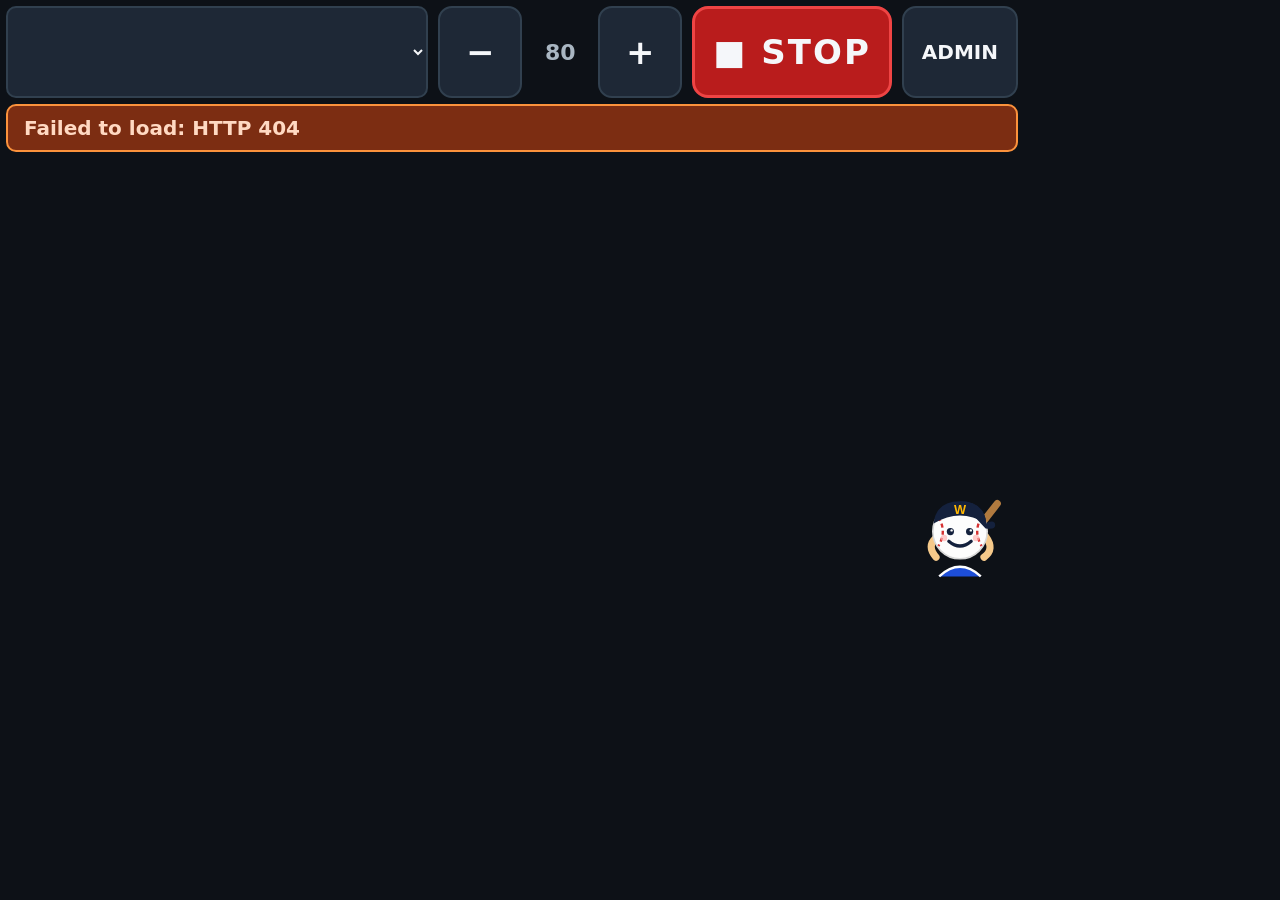
==== static/index.html @ 6b5cf4f6 "Frontend: kiosk grid, admin with touch reorder, clip editor, Walter, vendored wavesurfer" ====
<!DOCTYPE html>
<html lang="en">
<head>
<meta charset="utf-8">
<meta name="viewport" content="width=device-width, initial-scale=1, user-scalable=no">
<title>BatterBox</title>
<link rel="icon" href="img/walter.svg" type="image/svg+xml">
<link rel="stylesheet" href="css/batterbox.css">
</head>
<body class="kiosk">
<div id="kiosk">
  <div id="topbar">
    <select id="team-select" aria-label="Active team"></select>
    <button type="button" class="vol-btn" id="vol-down" aria-label="Volume down">−</button>
    <span class="vol-label" id="vol-label">–</span>
    <button type="button" class="vol-btn" id="vol-up" aria-label="Volume up">+</button>
    <button type="button" id="btn-stop">&#9632; STOP</button>
    <a class="nav-btn" href="admin.html">ADMIN</a>
  </div>
  <div class="banner" id="warn-banner" role="alert"></div>
  <div id="grid-wrap">
    <div id="grid" aria-label="Players"></div>
    <button type="button" class="page-arrow" id="page-prev" hidden aria-label="Previous page">&#8249;</button>
    <button type="button" class="page-arrow" id="page-next" hidden aria-label="Next page">&#8250;</button>
    <div id="page-indicator" hidden></div>
    <div id="walter"><img src="img/walter.svg" alt="Walter Walkup"></div>
  </div>
  <div id="phone-list" aria-label="Players"></div>
  <div id="mock-gpio"></div>
</div>
<script type="module" src="js/grid.js"></script>
</body>
</html>
---- static/css/batterbox.css ----
/* BatterBox — shared styles.
 * Kiosk: exactly 1024x600 landscape touchscreen, bright sunlight, older eyes, big hands.
 * Rules: dark bg / bright text, no text below ~18px, huge touch targets, no hover-only UI.
 */

:root {
  --bg: #0d1117;
  --panel: #161d27;
  --panel-2: #1e2836;
  --line: #31404f;
  --text: #f5f7fa;
  --dim: #a9b6c2;
  --accent: #ffb703;      /* big-league yellow */
  --accent-2: #38bdf8;
  --danger: #ef4444;
  --danger-dark: #b91c1c;
  --ok: #34d399;
  --warn-bg: #7c2d12;
  --radius: 14px;
}

* { box-sizing: border-box; }

html, body {
  margin: 0;
  padding: 0;
  background: var(--bg);
  color: var(--text);
  font-family: "Segoe UI", system-ui, Arial, sans-serif;
  font-size: 18px;
  -webkit-tap-highlight-color: transparent;
}

body.kiosk {
  width: 1024px;
  height: 600px;
  overflow: hidden;
}

button, select, input, textarea {
  font-family: inherit;
  color: var(--text);
}

button {
  background: var(--panel-2);
  border: 2px solid var(--line);
  border-radius: var(--radius);
  min-height: 56px;
  padding: 10px 18px;
  font-size: 20px;
  font-weight: 700;
  cursor: pointer;
  touch-action: manipulation;
  user-select: none;
  -webkit-user-select: none;
}
button:active { filter: brightness(1.35); }
button:disabled { opacity: 0.45; }

input, select, textarea {
  background: var(--panel-2);
  border: 2px solid var(--line);
  border-radius: 10px;
  padding: 12px 14px;
  font-size: 20px;
  min-height: 56px;
}
input:focus, select:focus, textarea:focus { outline: 3px solid var(--accent-2); outline-offset: 1px; }

a { color: var(--accent-2); }

.nav-btn {
  display: inline-flex;
  align-items: center;
  justify-content: center;
  background: var(--panel-2);
  border: 2px solid var(--line);
  border-radius: var(--radius);
  min-height: 56px;
  padding: 10px 18px;
  font-size: 20px;
  font-weight: 700;
  text-decoration: none;
  color: var(--text);
  touch-action: manipulation;
  user-select: none;
  -webkit-user-select: none;
  flex: 0 0 auto;
}
.nav-btn:active { filter: brightness(1.35); }

/* ---------- shared chrome ---------- */

.banner {
  display: none;
  background: var(--warn-bg);
  color: #ffd9c2;
  border: 2px solid #fb923c;
  border-radius: 10px;
  padding: 10px 16px;
  font-size: 20px;
  font-weight: 700;
}
.banner.show { display: block; }

.btn-danger {
  background: var(--danger-dark);
  border-color: var(--danger);
  color: #fff;
}
.btn-primary {
  background: #1d4ed8;
  border-color: #60a5fa;
  color: #fff;
}
.btn-ok {
  background: #065f46;
  border-color: var(--ok);
  color: #d1fae5;
}

.tag {
  display: inline-block;
  padding: 2px 10px;
  border-radius: 999px;
  font-size: 18px;
  font-weight: 700;
  background: var(--panel-2);
  border: 1px solid var(--line);
}
.tag.walkup { color: var(--accent-2); border-color: var(--accent-2); }
.tag.homerun { color: var(--accent); border-color: var(--accent); }
.tag.active { color: var(--ok); border-color: var(--ok); }

/* ---------- kiosk grid (index) ---------- */

#kiosk {
  display: flex;
  flex-direction: column;
  width: 1024px;
  height: 600px;
  padding: 6px;
  gap: 6px;
}

#topbar {
  display: flex;
  align-items: stretch;
  gap: 10px;
  height: 92px;
  flex: 0 0 auto;
}
#topbar select {
  flex: 1 1 auto;
  font-size: 26px;
  font-weight: 800;
  min-width: 0;
}
#topbar .vol-label {
  align-self: center;
  font-size: 22px;
  font-weight: 800;
  color: var(--dim);
  min-width: 56px;
  text-align: center;
}
#btn-stop {
  flex: 0 0 auto;
  min-width: 190px;
  font-size: 34px;
  font-weight: 900;
  letter-spacing: 2px;
  background: var(--danger-dark);
  border: 3px solid var(--danger);
  border-radius: 16px;
}
.vol-btn {
  flex: 0 0 auto;
  min-width: 84px;
  font-size: 34px;
  font-weight: 900;
}

#grid-wrap {
  position: relative;
  flex: 1 1 auto;
  min-height: 0;
}

#grid {
  display: grid;
  grid-template-columns: repeat(5, 1fr);
  grid-template-rows: repeat(3, 1fr);
  gap: 6px;
  width: 100%;
  height: 100%;
}

.tile {
  position: relative;
  display: flex;
  flex-direction: column;
  align-items: center;
  justify-content: center;
  gap: 2px;
  background: var(--panel);
  border: 3px solid var(--line);
  border-radius: var(--radius);
  overflow: hidden;
  cursor: pointer;
  user-select: none;
  -webkit-user-select: none;
  -webkit-touch-callout: none;
  touch-action: manipulation;
}
.tile.pressed {
  filter: brightness(1.5);
  transform: scale(0.97);
}
.tile .photo {
  width: 76px;
  height: 76px;
  border-radius: 50%;
  object-fit: cover;
  background: var(--panel-2);
  border: 2px solid var(--line);
  flex: 0 0 auto;
}
.tile .jersey-ph {
  width: 76px;
  height: 76px;
  border-radius: 50%;
  background: var(--panel-2);
  border: 2px solid var(--accent-2);
  color: var(--accent-2);
  display: flex;
  align-items: center;
  justify-content: center;
  font-size: 34px;
  font-weight: 900;
  flex: 0 0 auto;
}
.tile .pname {
  font-size: 28px;
  font-weight: 800;
  line-height: 1.05;
  text-align: center;
  padding: 0 6px;
  max-width: 100%;
  overflow: hidden;
  text-overflow: ellipsis;
  white-space: nowrap;
}
.tile .jnum {
  font-size: 20px;
  font-weight: 700;
  color: var(--dim);
}
.tile.empty {
  background: transparent;
  border-color: transparent;
  cursor: default;
}

@keyframes tilePulse {
  0%   { border-color: var(--accent); box-shadow: 0 0 0 0 rgba(255,183,3,.55); }
  50%  { border-color: #fff3c4;       box-shadow: 0 0 26px 6px rgba(255,183,3,.55); }
  100% { border-color: var(--accent); box-shadow: 0 0 0 0 rgba(255,183,3,.55); }
}
.tile.playing {
  border-width: 6px;
  border-color: var(--accent);
  animation: tilePulse 1s ease-in-out infinite;
}

.page-arrow {
  position: absolute;
  top: 50%;
  transform: translateY(-50%);
  z-index: 5;
  min-width: 84px;
  height: 120px;
  font-size: 48px;
  font-weight: 900;
  background: rgba(30, 40, 54, 0.92);
  border: 3px solid var(--accent-2);
  border-radius: 16px;
  color: var(--accent-2);
}
#page-prev { left: 8px; }
#page-next { right: 8px; }
.page-arrow[hidden] { display: none; }

#page-indicator {
  position: absolute;
  bottom: 6px;
  left: 50%;
  transform: translateX(-50%);
  font-size: 20px;
  font-weight: 800;
  color: var(--dim);
  background: rgba(13,17,23,.8);
  padding: 2px 14px;
  border-radius: 999px;
}

/* Walter mascot */
#walter {
  position: absolute;
  right: 10px;
  bottom: 8px;
  width: 96px;
  height: 96px;
  z-index: 6;
  pointer-events: none;
}
#walter img, #walter svg { width: 100%; height: 100%; display: block; }
@keyframes walterBob {
  0%, 100% { transform: translateY(0) rotate(-4deg); }
  50%      { transform: translateY(-14px) rotate(4deg); }
}
#walter.playing { animation: walterBob 0.6s ease-in-out infinite; }

/* mock GPIO debug buttons */
#mock-gpio {
  display: none;
  gap: 8px;
  align-items: center;
  padding: 6px;
  background: #3f3f1f;
  border: 2px dashed var(--accent);
  border-radius: 10px;
}
#mock-gpio.show { display: flex; }
#mock-gpio .mock-label { font-size: 18px; font-weight: 800; color: var(--accent); }
#mock-gpio button { min-height: 48px; font-size: 18px; padding: 6px 14px; }

/* ---------- phone layout (index) ---------- */

#phone-list { display: none; }

@media (max-width: 700px) {
  body.kiosk { width: auto; height: auto; overflow: auto; }
  #kiosk { width: 100%; height: auto; min-height: 100vh; }
  #topbar { height: auto; flex-wrap: wrap; padding: 4px 0; }
  #btn-stop { min-height: 72px; flex: 1 1 100%; order: 5; }
  #grid-wrap { display: none; }
  #phone-list { display: block; padding: 6px; }
  .prow {
    display: flex;
    align-items: center;
    gap: 14px;
    width: 100%;
    min-height: 84px;
    padding: 8px 14px;
    margin-bottom: 8px;
    background: var(--panel);
    border: 3px solid var(--line);
    border-radius: var(--radius);
    user-select: none;
    -webkit-user-select: none;
    -webkit-touch-callout: none;
    touch-action: manipulation;
  }
  .prow.pressed { filter: brightness(1.5); }
  .prow .photo, .prow .jersey-ph { width: 60px; height: 60px; font-size: 26px; }
  .prow .pname { font-size: 26px; font-weight: 800; flex: 1 1 auto; }
  .prow .jnum { font-size: 20px; color: var(--dim); font-weight: 700; }
  .prow.playing {
    border-width: 5px;
    border-color: var(--accent);
    animation: tilePulse 1s ease-in-out infinite;
  }
  #walter { position: fixed; }
}

/* ---------- admin ---------- */

body.admin, body.editor {
  min-height: 100vh;
}

.admin-header {
  display: flex;
  align-items: center;
  gap: 12px;
  padding: 10px 14px;
  background: var(--panel);
  border-bottom: 2px solid var(--line);
  position: sticky;
  top: 0;
  z-index: 10;
  flex-wrap: wrap;
}
.admin-header h1 {
  font-size: 28px;
  margin: 0;
  flex: 1 1 auto;
}
.admin-header nav { display: flex; gap: 8px; }

.admin-main {
  padding: 12px 14px 120px;
  max-width: 1024px;
  margin: 0 auto;
}

.section {
  background: var(--panel);
  border: 2px solid var(--line);
  border-radius: var(--radius);
  padding: 14px;
  margin-bottom: 16px;
}
.section h2 {
  margin: 0 0 10px;
  font-size: 24px;
}

.team-chips { display: flex; flex-wrap: wrap; gap: 8px; margin-bottom: 10px; }
.team-chip {
  min-height: 60px;
  font-size: 22px;
  padding: 8px 20px;
}
.team-chip.selected { border-color: var(--accent-2); box-shadow: 0 0 0 2px var(--accent-2); }
.team-chip .active-star { color: var(--accent); }

.player-row {
  display: flex;
  align-items: center;
  gap: 12px;
  background: var(--panel-2);
  border: 2px solid var(--line);
  border-radius: 12px;
  min-height: 84px;
  padding: 8px 12px;
  margin-bottom: 8px;
  user-select: none;
  -webkit-user-select: none;
  -webkit-touch-callout: none;
  position: relative;
}
.player-row.dragging {
  opacity: 0.92;
  z-index: 30;
  box-shadow: 0 14px 30px rgba(0,0,0,.6);
  border-color: var(--accent);
  pointer-events: none;
}
.player-row.drop-after::after {
  content: "";
  position: absolute;
  left: 8px; right: 8px; bottom: -7px;
  height: 6px;
  border-radius: 3px;
  background: var(--accent);
}
.drag-handle {
  flex: 0 0 auto;
  width: 64px;
  height: 64px;
  display: flex;
  align-items: center;
  justify-content: center;
  font-size: 30px;
  color: var(--dim);
  background: var(--panel);
  border: 2px solid var(--line);
  border-radius: 10px;
  cursor: grab;
  touch-action: none;
}
.player-row .p-thumb {
  width: 60px; height: 60px;
  border-radius: 50%;
  object-fit: cover;
  background: var(--panel);
  border: 2px solid var(--line);
  flex: 0 0 auto;
}
.player-row .jersey-ph {
  width: 60px; height: 60px; font-size: 24px;
  border-radius: 50%;
  background: var(--panel);
  border: 2px solid var(--accent-2);
  color: var(--accent-2);
  display: flex; align-items: center; justify-content: center;
  font-weight: 900;
  flex: 0 0 auto;
}
.player-row .p-info { flex: 1 1 auto; min-width: 0; }
.player-row .p-name { font-size: 24px; font-weight: 800; }
.player-row .p-sub { font-size: 18px; color: var(--dim); }
.player-row .row-btns { display: flex; gap: 6px; flex: 0 0 auto; }
.player-row .row-btns button { min-height: 52px; font-size: 18px; padding: 8px 14px; }

.player-detail {
  border: 2px solid var(--accent-2);
  border-radius: 12px;
  padding: 12px;
  margin: -2px 0 12px;
  background: var(--panel);
}
.player-detail label { font-size: 18px; font-weight: 700; display: block; margin: 8px 0 4px; }
.player-detail input { width: 100%; }
.clip-group { margin-top: 10px; }
.clip-group h3 { font-size: 20px; margin: 6px 0; }
.clip-row {
  display: flex;
  align-items: center;
  gap: 10px;
  background: var(--panel-2);
  border: 2px solid var(--line);
  border-radius: 10px;
  padding: 10px 12px;
  margin-bottom: 6px;
  flex-wrap: wrap;
}
.clip-row .c-info { flex: 1 1 220px; font-size: 18px; }
.clip-row button { min-height: 48px; font-size: 18px; padding: 6px 14px; }

.form-row { display: flex; gap: 8px; flex-wrap: wrap; align-items: center; margin-top: 8px; }
.form-row input { flex: 1 1 200px; }

/* ---------- editor ---------- */

.editor-main {
  padding: 12px 14px 60px;
  max-width: 1024px;
  margin: 0 auto;
}
.editor-main h2 { font-size: 24px; margin: 4px 0 10px; }
#wave {
  width: 100%;
  height: 160px;
  background: var(--panel);
  border: 2px solid var(--line);
  border-radius: 12px;
  margin: 10px 0;
}
.editor-controls {
  display: grid;
  grid-template-columns: repeat(auto-fit, minmax(200px, 1fr));
  gap: 10px;
  margin: 10px 0;
}
.editor-controls label { font-size: 18px; font-weight: 700; display: block; margin-bottom: 4px; }
.editor-controls input { width: 100%; }
.editor-actions { display: flex; gap: 10px; flex-wrap: wrap; margin-top: 12px; }
.editor-actions button { min-height: 72px; font-size: 24px; padding: 12px 28px; }
#job-status {
  font-size: 20px;
  font-weight: 700;
  padding: 10px 14px;
  border-radius: 10px;
  background: var(--panel-2);
  border: 2px solid var(--line);
  margin-top: 10px;
  display: none;
}
#job-status.show { display: block; }
#job-status.error { background: var(--danger-dark); border-color: var(--danger); }
#region-readout { font-size: 20px; font-weight: 700; color: var(--accent-2); }
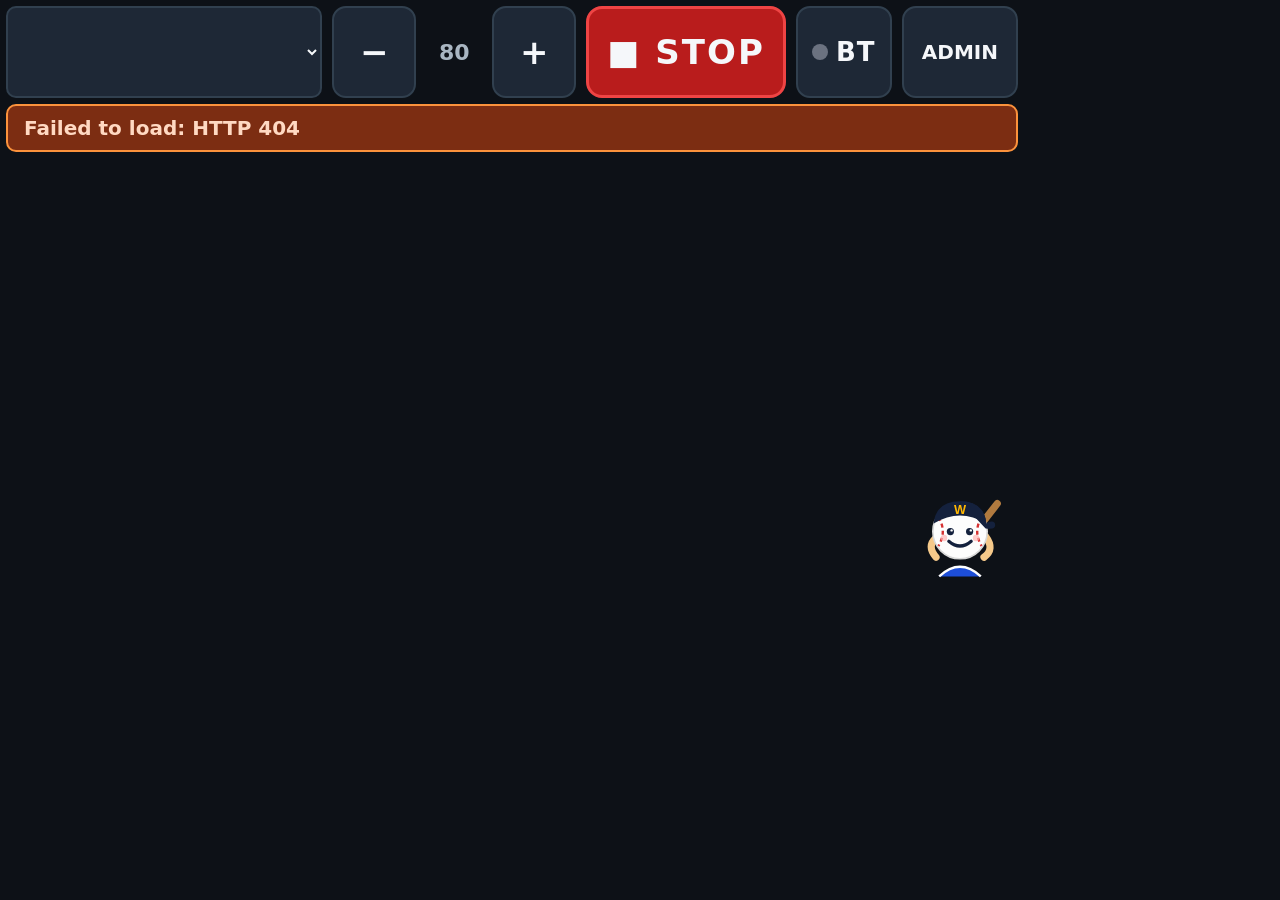
==== commit 30663cba: "Bluetooth pairing mode: kiosk BT button with flashing indicator, BlueZ service, GPIO LED, Pi D-Bus m" ====
--- a/static/index.html
+++ b/static/index.html
@@ -15,6 +15,7 @@
     <span class="vol-label" id="vol-label">–</span>
     <button type="button" class="vol-btn" id="vol-up" aria-label="Volume up">+</button>
     <button type="button" id="btn-stop">&#9632; STOP</button>
+    <button type="button" id="btn-bt" aria-label="Bluetooth speaker pairing" title="Bluetooth"><span class="bt-dot" aria-hidden="true"></span>BT</button>
     <a class="nav-btn" href="admin.html">ADMIN</a>
   </div>
   <div class="banner" id="warn-banner" role="alert"></div>
--- a/static/css/batterbox.css
+++ b/static/css/batterbox.css
@@ -181,6 +181,44 @@
   font-size: 34px;
   font-weight: 900;
 }
+
+#btn-bt {
+  flex: 0 0 auto;
+  min-width: 96px;
+  font-size: 26px;
+  font-weight: 900;
+  letter-spacing: 1px;
+  display: inline-flex;
+  align-items: center;
+  justify-content: center;
+  gap: 8px;
+  padding: 10px 14px;
+}
+#btn-bt .bt-dot {
+  width: 16px;
+  height: 16px;
+  border-radius: 50%;
+  background: #6b7280; /* gray = nothing connected */
+  flex: 0 0 auto;
+}
+#btn-bt.connected .bt-dot {
+  background: var(--accent-2); /* solid blue = a device is connected */
+  box-shadow: 0 0 10px var(--accent-2);
+}
+@keyframes bt-flash {
+  0%, 49% {
+    background: #1d4ed8;
+    border-color: var(--accent-2);
+    box-shadow: 0 0 18px var(--accent-2);
+  }
+  50%, 100% {
+    background: var(--panel-2);
+    border-color: var(--line);
+    box-shadow: none;
+  }
+}
+#btn-bt.pairing { animation: bt-flash 0.5s linear infinite; } /* ~2Hz, sunlight-obvious */
+#btn-bt.pairing .bt-dot { background: var(--accent-2); }
 
 #grid-wrap {
   position: relative;
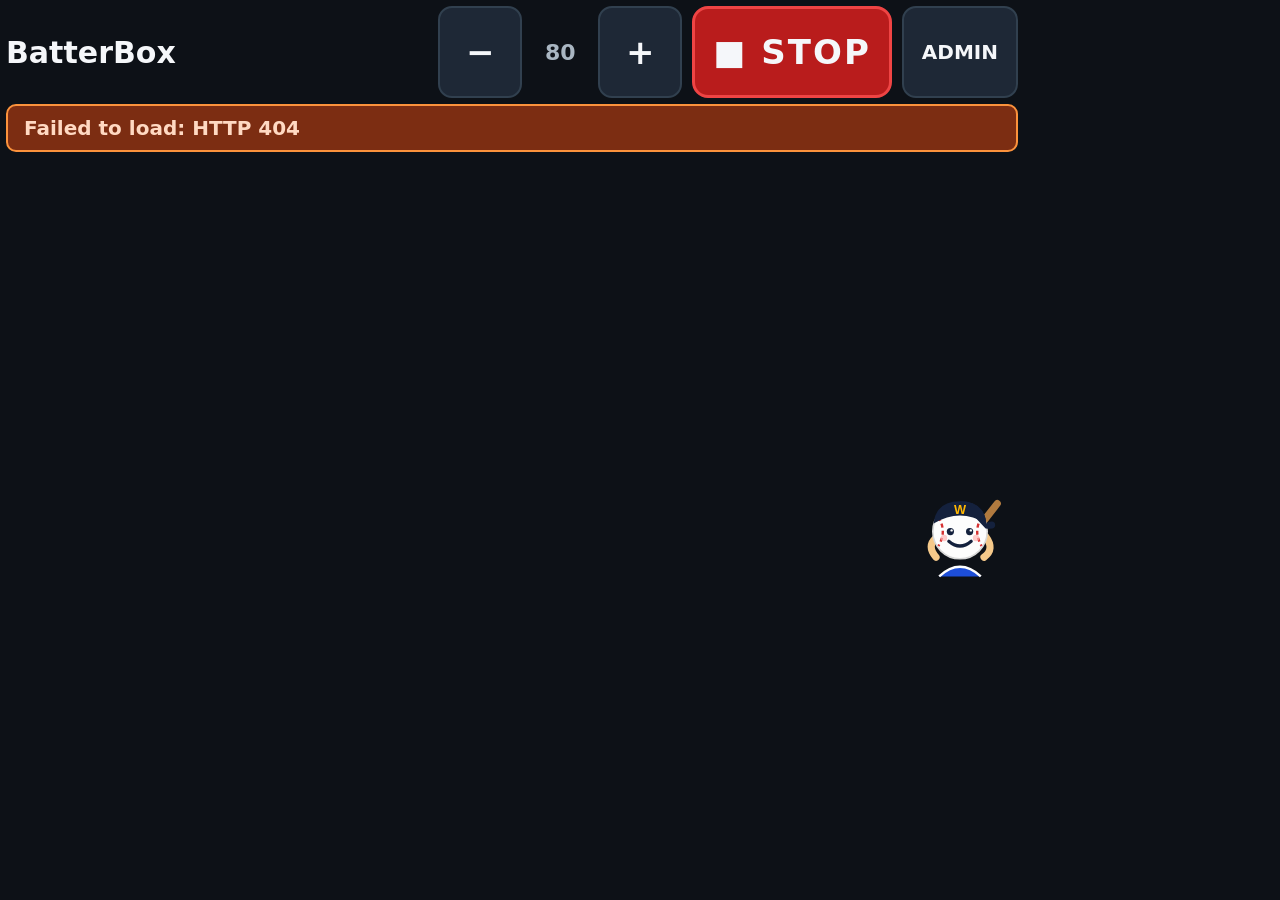
==== commit 394e048e: "Declutter kiosk (team select + BT to admin, paging to top bar, 2-line tile names); clear playing sta" ====
--- a/static/index.html
+++ b/static/index.html
@@ -10,20 +10,19 @@
 <body class="kiosk">
 <div id="kiosk">
   <div id="topbar">
-    <select id="team-select" aria-label="Active team"></select>
+    <div id="team-name" aria-label="Active team">BatterBox</div>
+    <button type="button" class="page-arrow" id="page-prev" hidden aria-label="Previous page">&#8249;</button>
+    <div id="page-indicator" hidden></div>
+    <button type="button" class="page-arrow" id="page-next" hidden aria-label="Next page">&#8250;</button>
     <button type="button" class="vol-btn" id="vol-down" aria-label="Volume down">−</button>
     <span class="vol-label" id="vol-label">–</span>
     <button type="button" class="vol-btn" id="vol-up" aria-label="Volume up">+</button>
     <button type="button" id="btn-stop">&#9632; STOP</button>
-    <button type="button" id="btn-bt" aria-label="Bluetooth speaker pairing" title="Bluetooth"><span class="bt-dot" aria-hidden="true"></span>BT</button>
     <a class="nav-btn" href="admin.html">ADMIN</a>
   </div>
   <div class="banner" id="warn-banner" role="alert"></div>
   <div id="grid-wrap">
     <div id="grid" aria-label="Players"></div>
-    <button type="button" class="page-arrow" id="page-prev" hidden aria-label="Previous page">&#8249;</button>
-    <button type="button" class="page-arrow" id="page-next" hidden aria-label="Next page">&#8250;</button>
-    <div id="page-indicator" hidden></div>
     <div id="walter"><img src="img/walter.svg" alt="Walter Walkup"></div>
   </div>
   <div id="phone-list" aria-label="Players"></div>
--- a/static/css/batterbox.css
+++ b/static/css/batterbox.css
@@ -151,11 +151,15 @@
   height: 92px;
   flex: 0 0 auto;
 }
-#topbar select {
+#topbar #team-name {
   flex: 1 1 auto;
-  font-size: 26px;
+  min-width: 0;
+  align-self: center;
+  font-size: 30px;
   font-weight: 800;
-  min-width: 0;
+  overflow: hidden;
+  text-overflow: ellipsis;
+  white-space: nowrap;
 }
 #topbar .vol-label {
   align-self: center;
@@ -257,8 +261,8 @@
   transform: scale(0.97);
 }
 .tile .photo {
-  width: 76px;
-  height: 76px;
+  width: 54px;
+  height: 54px;
   border-radius: 50%;
   object-fit: cover;
   background: var(--panel-2);
@@ -266,8 +270,8 @@
   flex: 0 0 auto;
 }
 .tile .jersey-ph {
-  width: 76px;
-  height: 76px;
+  width: 54px;
+  height: 54px;
   border-radius: 50%;
   background: var(--panel-2);
   border: 2px solid var(--accent-2);
@@ -275,12 +279,12 @@
   display: flex;
   align-items: center;
   justify-content: center;
-  font-size: 34px;
+  font-size: 26px;
   font-weight: 900;
   flex: 0 0 auto;
 }
 .tile .pname {
-  font-size: 28px;
+  font-size: 24px;
   font-weight: 800;
   line-height: 1.05;
   text-align: center;
@@ -288,12 +292,29 @@
   max-width: 100%;
   overflow: hidden;
   text-overflow: ellipsis;
-  white-space: nowrap;
+  /* wrap to two lines instead of truncating — dugout-readable names */
+  display: -webkit-box;
+  -webkit-line-clamp: 2;
+  -webkit-box-orient: vertical;
+  white-space: normal;
 }
 .tile .jnum {
-  font-size: 20px;
+  font-size: 18px;
   font-weight: 700;
   color: var(--dim);
+}
+.active-team-row { align-items: center; font-size: 20px; font-weight: 800; }
+.active-team-row select {
+  flex: 1 1 auto;
+  min-width: 0;
+  min-height: 56px;
+  font-size: 22px;
+  font-weight: 800;
+  background: var(--panel);
+  color: var(--text);
+  border: 2px solid var(--line);
+  border-radius: 10px;
+  padding: 8px 12px;
 }
 .tile.empty {
   background: transparent;
@@ -312,35 +333,29 @@
   animation: tilePulse 1s ease-in-out infinite;
 }
 
-.page-arrow {
-  position: absolute;
-  top: 50%;
-  transform: translateY(-50%);
-  z-index: 5;
-  min-width: 84px;
-  height: 120px;
-  font-size: 48px;
+/* paging lives in the top bar (was overlaying the grid, covering edge tiles) */
+#topbar .page-arrow {
+  position: static;
+  transform: none;
+  min-width: 64px;
+  height: auto;
+  font-size: 40px;
   font-weight: 900;
-  background: rgba(30, 40, 54, 0.92);
+  background: var(--panel);
   border: 3px solid var(--accent-2);
-  border-radius: 16px;
+  border-radius: 12px;
   color: var(--accent-2);
 }
-#page-prev { left: 8px; }
-#page-next { right: 8px; }
 .page-arrow[hidden] { display: none; }
 
-#page-indicator {
-  position: absolute;
-  bottom: 6px;
-  left: 50%;
-  transform: translateX(-50%);
-  font-size: 20px;
+#topbar #page-indicator {
+  position: static;
+  transform: none;
+  align-self: center;
+  font-size: 18px;
   font-weight: 800;
   color: var(--dim);
-  background: rgba(13,17,23,.8);
-  padding: 2px 14px;
-  border-radius: 999px;
+  white-space: nowrap;
 }
 
 /* Walter mascot */
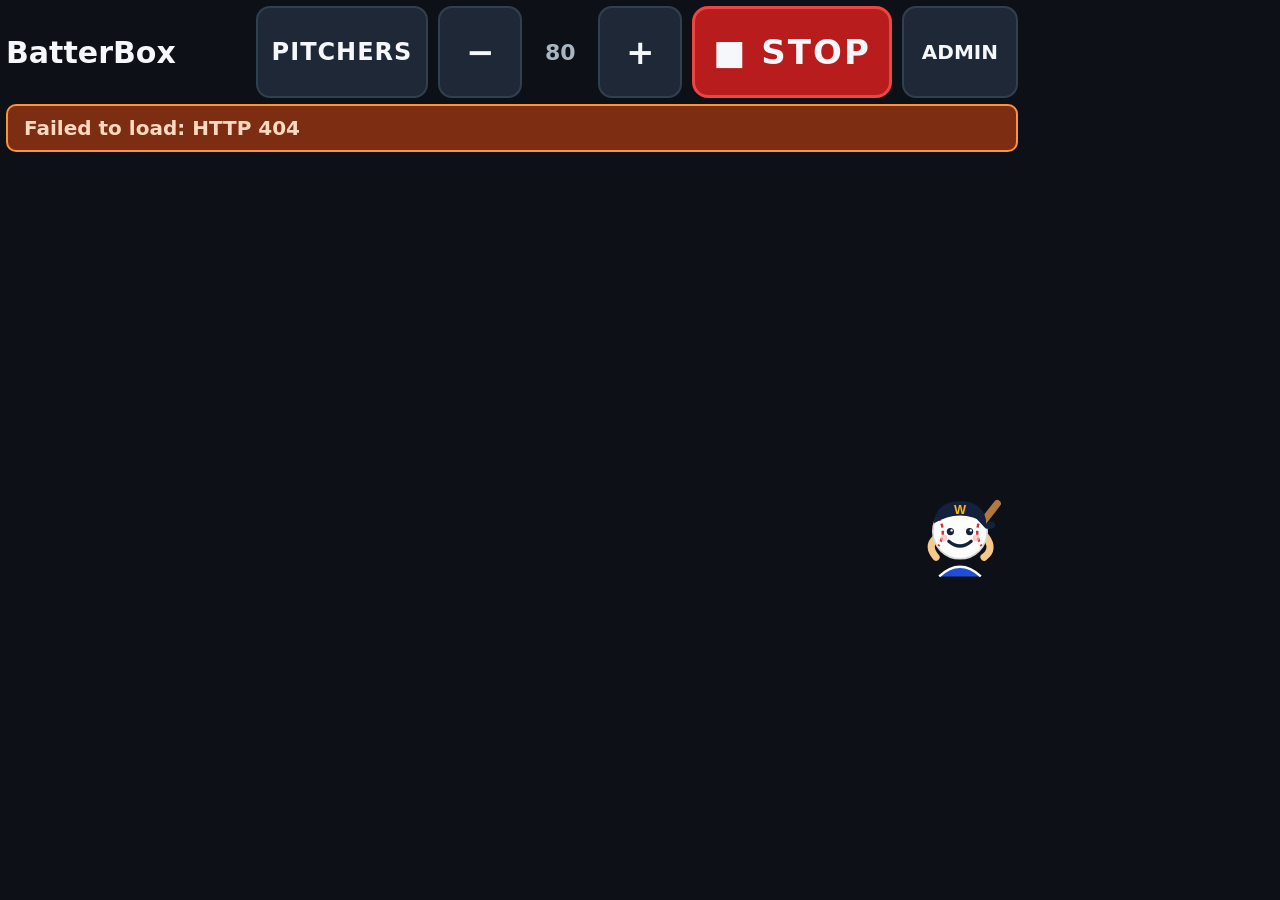
==== commit 172fe8e3: "Pitcher walkout mode: third clip type + kiosk PITCHERS toggle + walkout intake; default snippet 30s" ====
--- a/static/index.html
+++ b/static/index.html
@@ -14,6 +14,7 @@
     <button type="button" class="page-arrow" id="page-prev" hidden aria-label="Previous page">&#8249;</button>
     <div id="page-indicator" hidden></div>
     <button type="button" class="page-arrow" id="page-next" hidden aria-label="Next page">&#8250;</button>
+    <button type="button" id="btn-pitchers" aria-pressed="false" title="Pitching mode — show only players with a walk-out song">PITCHERS</button>
     <button type="button" class="vol-btn" id="vol-down" aria-label="Volume down">−</button>
     <span class="vol-label" id="vol-label">–</span>
     <button type="button" class="vol-btn" id="vol-up" aria-label="Volume up">+</button>
--- a/static/css/batterbox.css
+++ b/static/css/batterbox.css
@@ -131,6 +131,7 @@
 }
 .tag.walkup { color: var(--accent-2); border-color: var(--accent-2); }
 .tag.homerun { color: var(--accent); border-color: var(--accent); }
+.tag.walkout { color: #c084fc; border-color: #c084fc; }
 .tag.active { color: var(--ok); border-color: var(--ok); }
 
 /* ---------- kiosk grid (index) ---------- */
@@ -184,6 +185,19 @@
   min-width: 84px;
   font-size: 34px;
   font-weight: 900;
+}
+
+#btn-pitchers {
+  flex: 0 0 auto;
+  font-size: 24px;
+  font-weight: 900;
+  letter-spacing: 1px;
+  padding: 10px 14px;
+}
+#btn-pitchers.on {
+  background: #1d4ed8;
+  border-color: var(--accent-2);
+  color: #fff;
 }
 
 #btn-bt {
@@ -543,6 +557,22 @@
   font-weight: 900;
   flex: 0 0 auto;
 }
+.player-row.absent { opacity: 0.45; }
+.absent-toggle {
+  display: flex;
+  align-items: center;
+  gap: 10px;
+  font-size: 20px;
+  font-weight: 800;
+  min-height: 56px;
+  cursor: pointer;
+}
+.absent-toggle input[type="checkbox"] {
+  width: 30px;
+  height: 30px;
+  accent-color: var(--accent);
+  cursor: pointer;
+}
 .player-row .p-info { flex: 1 1 auto; min-width: 0; }
 .player-row .p-name { font-size: 24px; font-weight: 800; }
 .player-row .p-sub { font-size: 18px; color: var(--dim); }
@@ -576,6 +606,17 @@
 
 .form-row { display: flex; gap: 8px; flex-wrap: wrap; align-items: center; margin-top: 8px; }
 .form-row input { flex: 1 1 200px; }
+
+/* admin Wi-Fi hotspot section */
+.wifi-status { font-size: 20px; font-weight: 800; margin: 0 0 10px; }
+.wifi-status.on { color: var(--ok); }
+.wifi-status.off { color: var(--dim); }
+.wifi-hint { color: var(--dim); font-size: 18px; margin: 6px 0 0; }
+#wifi-section .active-team-row input {
+  flex: 1 1 auto;
+  min-width: 0;
+  background: var(--panel);
+}
 
 /* ---------- editor ---------- */
 
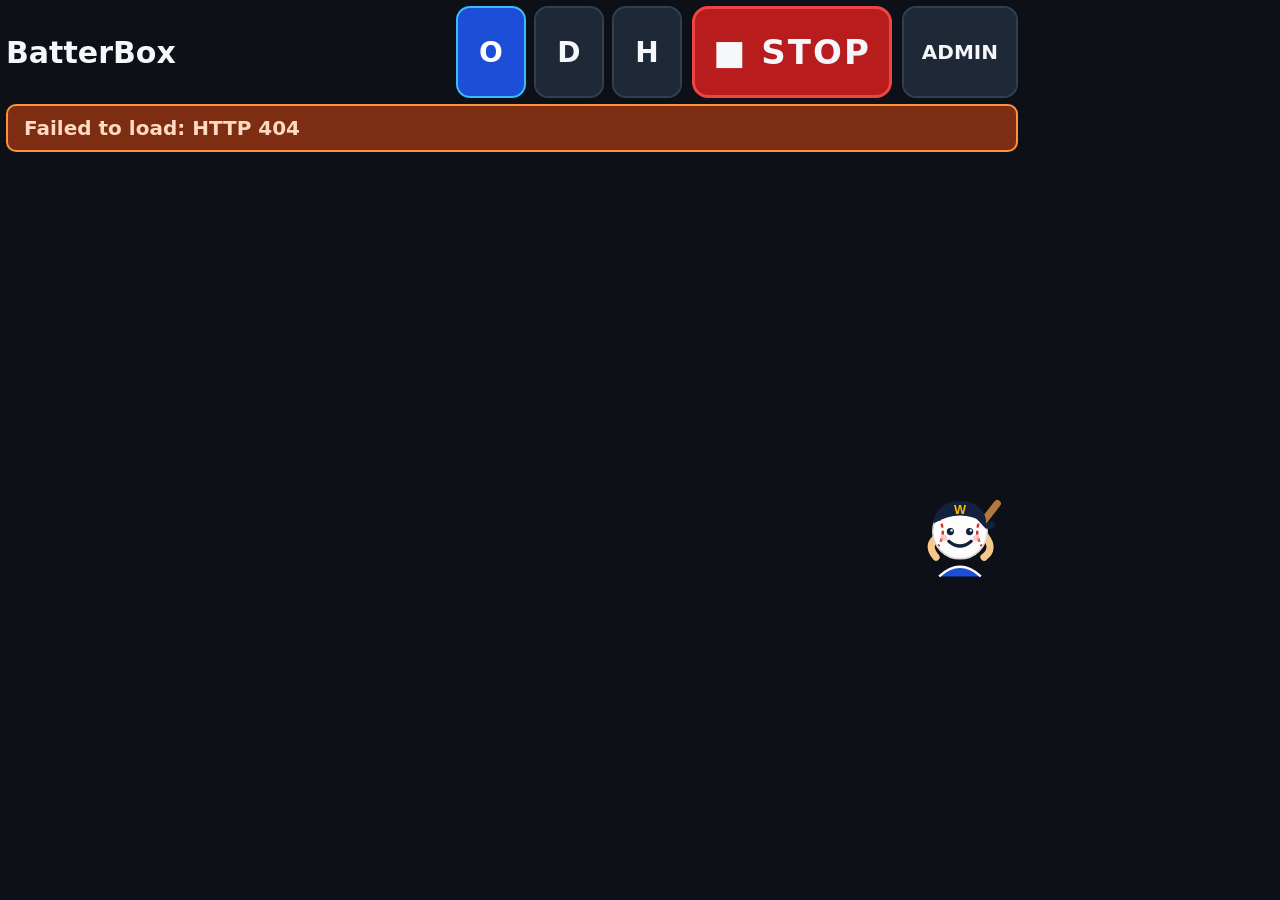
==== commit 20cb4032: "Hype mode: playerless crowd clips + O/D/H kiosk switch; top volume buttons removed (mock-GPIO/GPIO c" ====
--- a/static/index.html
+++ b/static/index.html
@@ -14,10 +14,11 @@
     <button type="button" class="page-arrow" id="page-prev" hidden aria-label="Previous page">&#8249;</button>
     <div id="page-indicator" hidden></div>
     <button type="button" class="page-arrow" id="page-next" hidden aria-label="Next page">&#8250;</button>
-    <button type="button" id="btn-pitchers" aria-pressed="false" title="Pitching mode — show only players with a walk-out song">PITCHERS</button>
-    <button type="button" class="vol-btn" id="vol-down" aria-label="Volume down">−</button>
-    <span class="vol-label" id="vol-label">–</span>
-    <button type="button" class="vol-btn" id="vol-up" aria-label="Volume up">+</button>
+    <div id="mode-switch" role="group" aria-label="Kiosk mode">
+      <button type="button" class="mode-btn on" id="mode-o" aria-pressed="true" title="Offense — batting order (walk-up / home-run)">O</button>
+      <button type="button" class="mode-btn" id="mode-d" aria-pressed="false" title="Defense — players with a walk-out song">D</button>
+      <button type="button" class="mode-btn" id="mode-h" aria-pressed="false" title="Hype — crowd stingers">H</button>
+    </div>
     <button type="button" id="btn-stop">&#9632; STOP</button>
     <a class="nav-btn" href="admin.html">ADMIN</a>
   </div>
--- a/static/css/batterbox.css
+++ b/static/css/batterbox.css
@@ -162,14 +162,6 @@
   text-overflow: ellipsis;
   white-space: nowrap;
 }
-#topbar .vol-label {
-  align-self: center;
-  font-size: 22px;
-  font-weight: 800;
-  color: var(--dim);
-  min-width: 56px;
-  text-align: center;
-}
 #btn-stop {
   flex: 0 0 auto;
   min-width: 190px;
@@ -180,21 +172,22 @@
   border: 3px solid var(--danger);
   border-radius: 16px;
 }
-.vol-btn {
-  flex: 0 0 auto;
-  min-width: 84px;
-  font-size: 34px;
-  font-weight: 900;
-}
-
-#btn-pitchers {
-  flex: 0 0 auto;
-  font-size: 24px;
+/* O/D/H kiosk mode switch (replaces the old PITCHERS toggle + vol buttons;
+   volume lives on the mock-GPIO bar / physical GPIO buttons / settings) */
+#mode-switch {
+  display: flex;
+  gap: 8px;
+  flex: 0 0 auto;
+}
+.mode-btn {
+  flex: 0 0 auto;
+  min-width: 70px;
+  font-size: 28px;
   font-weight: 900;
   letter-spacing: 1px;
   padding: 10px 14px;
 }
-#btn-pitchers.on {
+.mode-btn.on {
   background: #1d4ed8;
   border-color: var(--accent-2);
   color: #fff;
@@ -294,6 +287,20 @@
   align-items: center;
   justify-content: center;
   font-size: 26px;
+  font-weight: 900;
+  flex: 0 0 auto;
+}
+.tile .hype-ph {
+  width: 54px;
+  height: 54px;
+  border-radius: 50%;
+  background: var(--panel-2);
+  border: 2px solid var(--accent);
+  color: var(--accent);
+  display: flex;
+  align-items: center;
+  justify-content: center;
+  font-size: 30px;
   font-weight: 900;
   flex: 0 0 auto;
 }
@@ -411,6 +418,8 @@
   body.kiosk { width: auto; height: auto; overflow: auto; }
   #kiosk { width: 100%; height: auto; min-height: 100vh; }
   #topbar { height: auto; flex-wrap: wrap; padding: 4px 0; }
+  #mode-switch { order: 4; flex: 1 1 100%; }
+  #mode-switch .mode-btn { flex: 1 1 0; min-height: 64px; }
   #btn-stop { min-height: 72px; flex: 1 1 100%; order: 5; }
   #grid-wrap { display: none; }
   #phone-list { display: block; padding: 6px; }
@@ -431,7 +440,7 @@
     touch-action: manipulation;
   }
   .prow.pressed { filter: brightness(1.5); }
-  .prow .photo, .prow .jersey-ph { width: 60px; height: 60px; font-size: 26px; }
+  .prow .photo, .prow .jersey-ph, .prow .hype-ph { width: 60px; height: 60px; font-size: 26px; }
   .prow .pname { font-size: 26px; font-weight: 800; flex: 1 1 auto; }
   .prow .jnum { font-size: 20px; color: var(--dim); font-weight: 700; }
   .prow.playing {
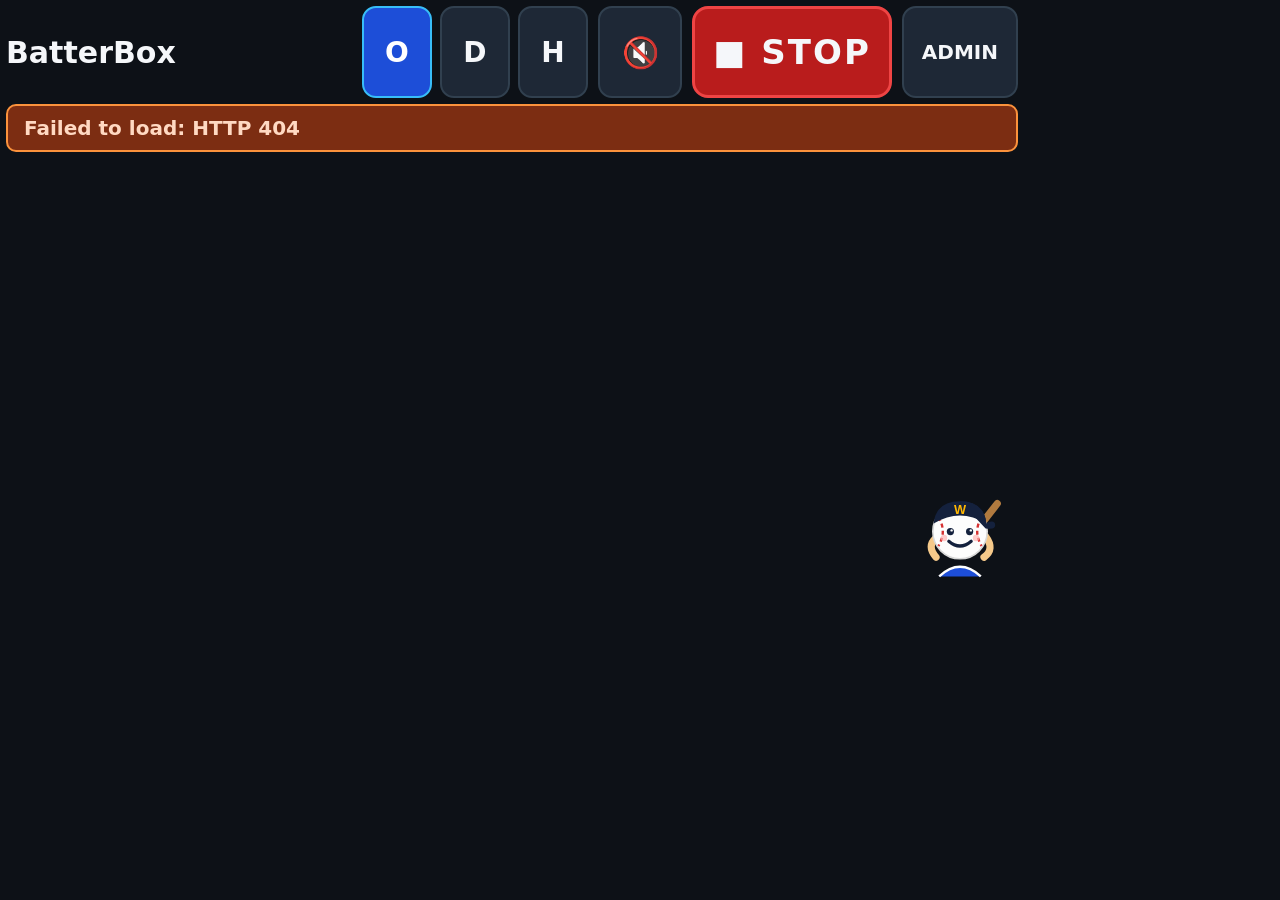
==== commit 1f55c3cf: "Client audio roles: only the designated player device plays sound Co-authored-by: cmc0619 <cmc0619@u" ====
--- a/static/index.html
+++ b/static/index.html
@@ -19,6 +19,7 @@
       <button type="button" class="mode-btn" id="mode-d" aria-pressed="false" title="Defense — players with a walk-out song">D</button>
       <button type="button" class="mode-btn" id="mode-h" aria-pressed="false" title="Hype — crowd stingers">H</button>
     </div>
+    <button type="button" id="btn-sound" aria-pressed="false" title="Play sound on this device">&#128263;</button>
     <button type="button" id="btn-stop">&#9632; STOP</button>
     <a class="nav-btn" href="admin.html">ADMIN</a>
   </div>
--- a/static/css/batterbox.css
+++ b/static/css/batterbox.css
@@ -162,6 +162,19 @@
   text-overflow: ellipsis;
   white-space: nowrap;
 }
+/* Device audio-role toggle: lit green = this device is the speaker
+   (plays WS play events); dark = silent controller. */
+#btn-sound {
+  flex: 0 0 auto;
+  min-width: 84px;
+  font-size: 30px;
+  padding: 10px 12px;
+}
+#btn-sound.on {
+  background: #14532d;
+  border-color: var(--ok);
+}
+
 #btn-stop {
   flex: 0 0 auto;
   min-width: 190px;
